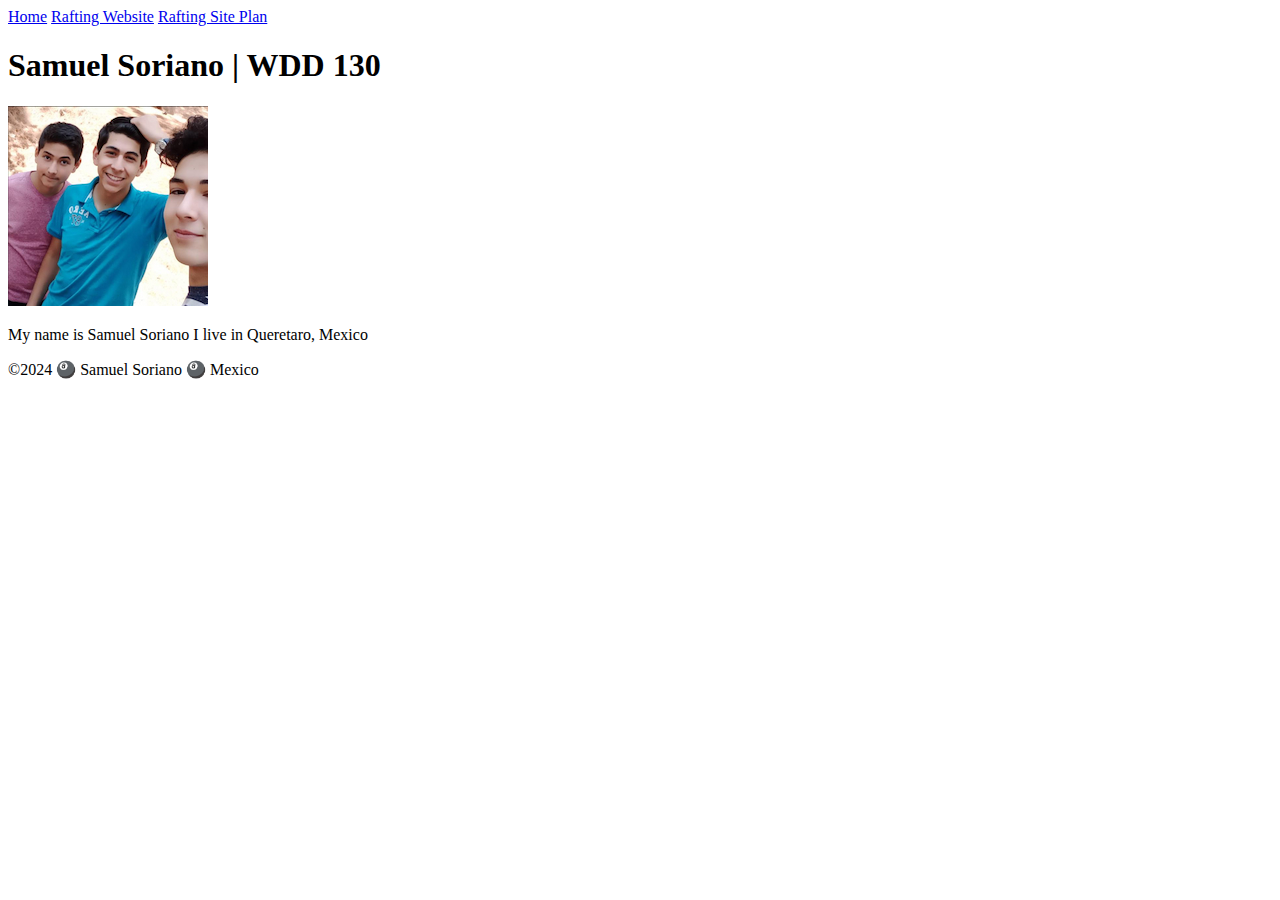
==== index.html @ bfaffa04 "first commit" ====
<!DOCTYPE html>
<html lang="en-US">
    <head>
        <meta charset="utf-8">
        <meta name="viewport" content="wideth=device-width">
        <title>Samuel Soriano | WDD 130</title>
    </head>
    <body>
        <header>
            <nav>
                <a href="#">Home</a>
                <a href="wwr/">Rafting Website</a>
                <a href="wwr/site-plan-rafting.html">Rafting Site Plan</a>
            </nav>
        </header>
        <main>
            <h1>Samuel Soriano | WDD 130</h1>
            <img src="images/profile.jpg" alt="Samuel Soriano" width="200">
            <p>My name is Samuel Soriano I live in Queretaro, Mexico</p>
        </main>
        <footer>
            <p>©2024 🎱 Samuel Soriano 🎱 Mexico</p>
        </footer>
    </body>
</html>
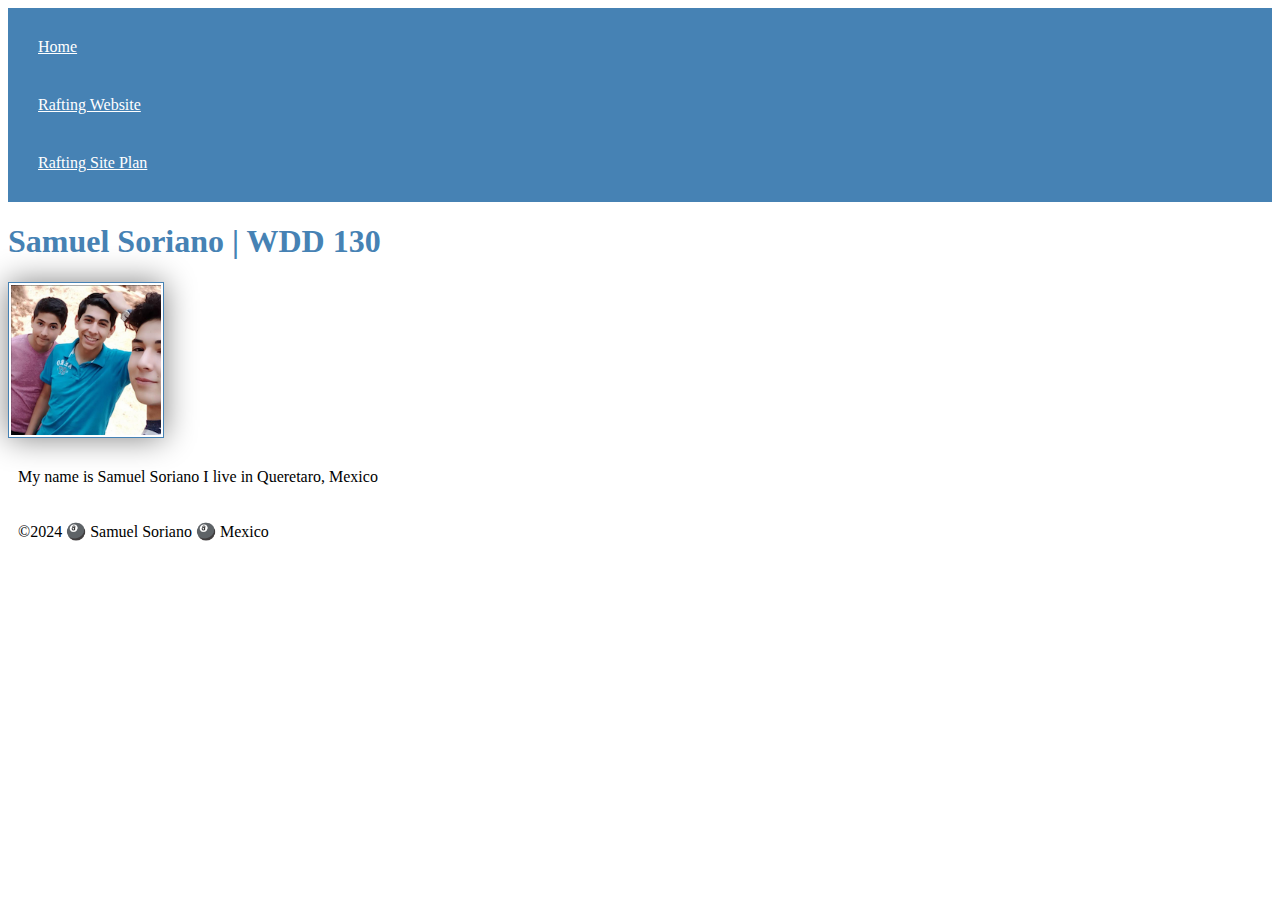
==== commit 596473db: "CSS added" ====
--- a/index.html
+++ b/index.html
@@ -4,6 +4,7 @@
         <meta charset="utf-8">
         <meta name="viewport" content="wideth=device-width">
         <title>Samuel Soriano | WDD 130</title>
+        <link rel="stylesheet" href="styles/styles.css">
     </head>
     <body>
         <header>
--- a/styles/styles.css
+++ b/styles/styles.css
@@ -0,0 +1,28 @@
+nav {
+  background-color: steelblue;
+  padding: 10px;
+}
+
+nav a {
+    color: white;
+    display: block;
+    padding: 20px;
+}
+
+h1 {
+    color: steelblue;
+}
+
+
+img {
+    width: 150px;
+    height: auto;
+    border: 1px solid steelblue;
+    padding: 2px;
+    box-shadow: 0 0 30px gray;
+}
+
+
+p {
+    padding: 10px;
+}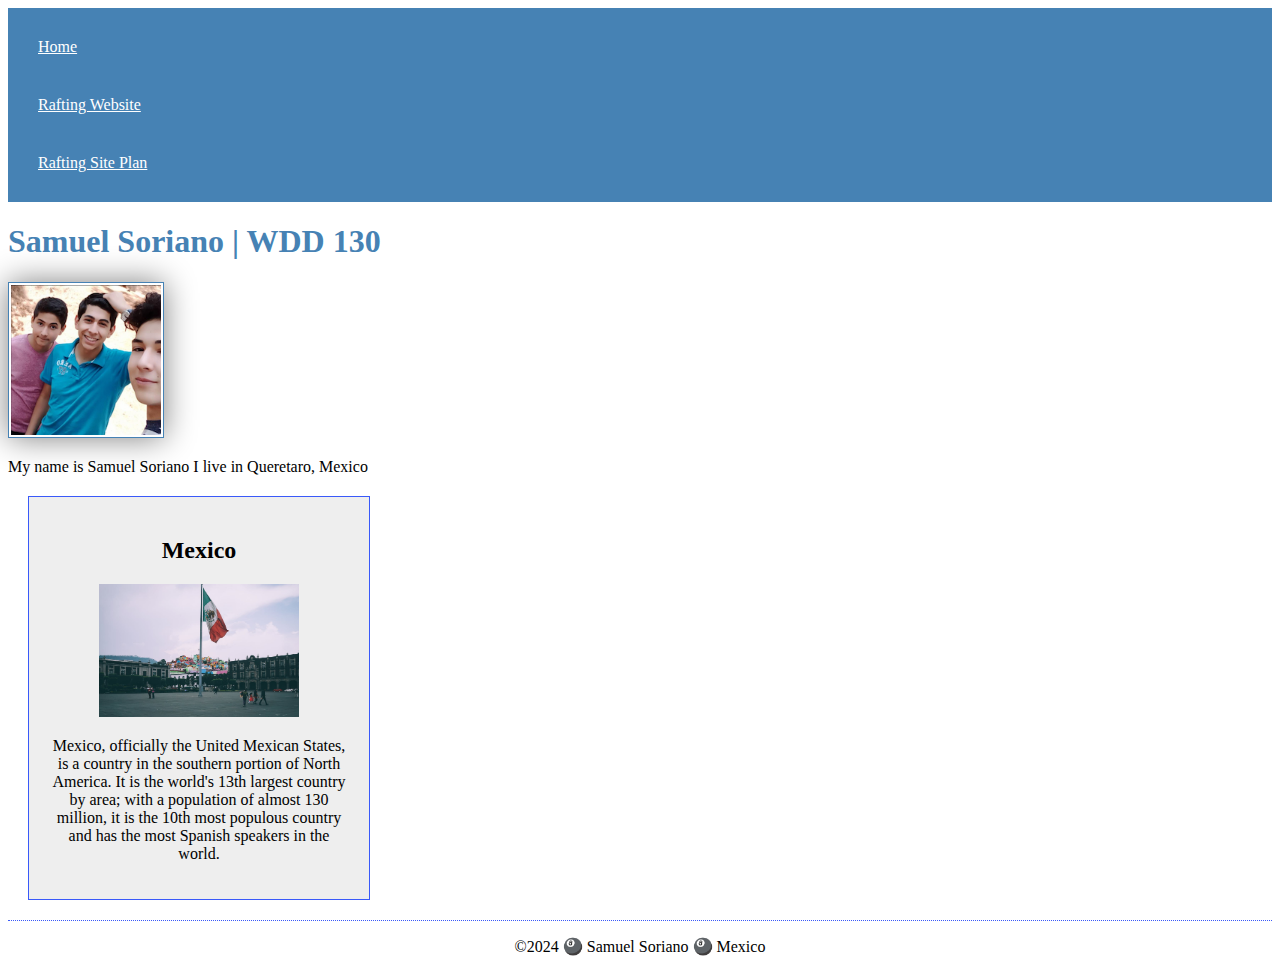
==== commit f7ae6673: "Updated CSS and index page" ====
--- a/index.html
+++ b/index.html
@@ -4,6 +4,8 @@
         <meta charset="utf-8">
         <meta name="viewport" content="wideth=device-width">
         <title>Samuel Soriano | WDD 130</title>
+        <meta name="description" content="Samuel Soriano's home page for the WDD 130 course ">
+        <meta name="author" content="Samuel Soriano">
         <link rel="stylesheet" href="styles/styles.css">
     </head>
     <body>
@@ -19,6 +21,11 @@
             <img src="images/profile.jpg" alt="Samuel Soriano" width="200">
             <p>My name is Samuel Soriano I live in Queretaro, Mexico</p>
         </main>
+        <aside>
+            <h2>Mexico</h2>
+            <img src="images/mexico.jpeg" alt="Mexican flag in Toluca, Mexico">
+            <p>Mexico, officially the United Mexican States, is a country in the southern portion of North America. It is the world's 13th largest country by area; with a population of almost 130 million, it is the 10th most populous country and has the most Spanish speakers in the world.</p>
+        </aside>
         <footer>
             <p>©2024 🎱 Samuel Soriano 🎱 Mexico</p>
         </footer>
--- a/styles/styles.css
+++ b/styles/styles.css
@@ -1,28 +1,51 @@
 nav {
   background-color: steelblue;
   padding: 10px;
-}
+    }
 
 nav a {
     color: white;
     display: block;
     padding: 20px;
-}
+    }
 
 h1 {
     color: steelblue;
-}
+    }
 
-
-img {
+main img {
     width: 150px;
     height: auto;
     border: 1px solid steelblue;
     padding: 2px;
     box-shadow: 0 0 30px gray;
-}
-
+    }
 
 p {
-    padding: 10px;
-}+    padding: 0;
+    }
+
+main {
+    max-width: 700px;
+    }
+
+aside {
+    width: 300px;
+    margin: 20px;
+    border: 1px solid #3959f9;
+    padding: 20px;
+    background-color: #eee;
+    color: #000;
+    text-align: center;
+    }
+
+aside img {
+    width: 200px;
+    height: auto;
+    }
+
+footer {
+    margin-top: 20px;
+    border-top: 1px dotted #3959f9;
+    text-align: center;
+    }